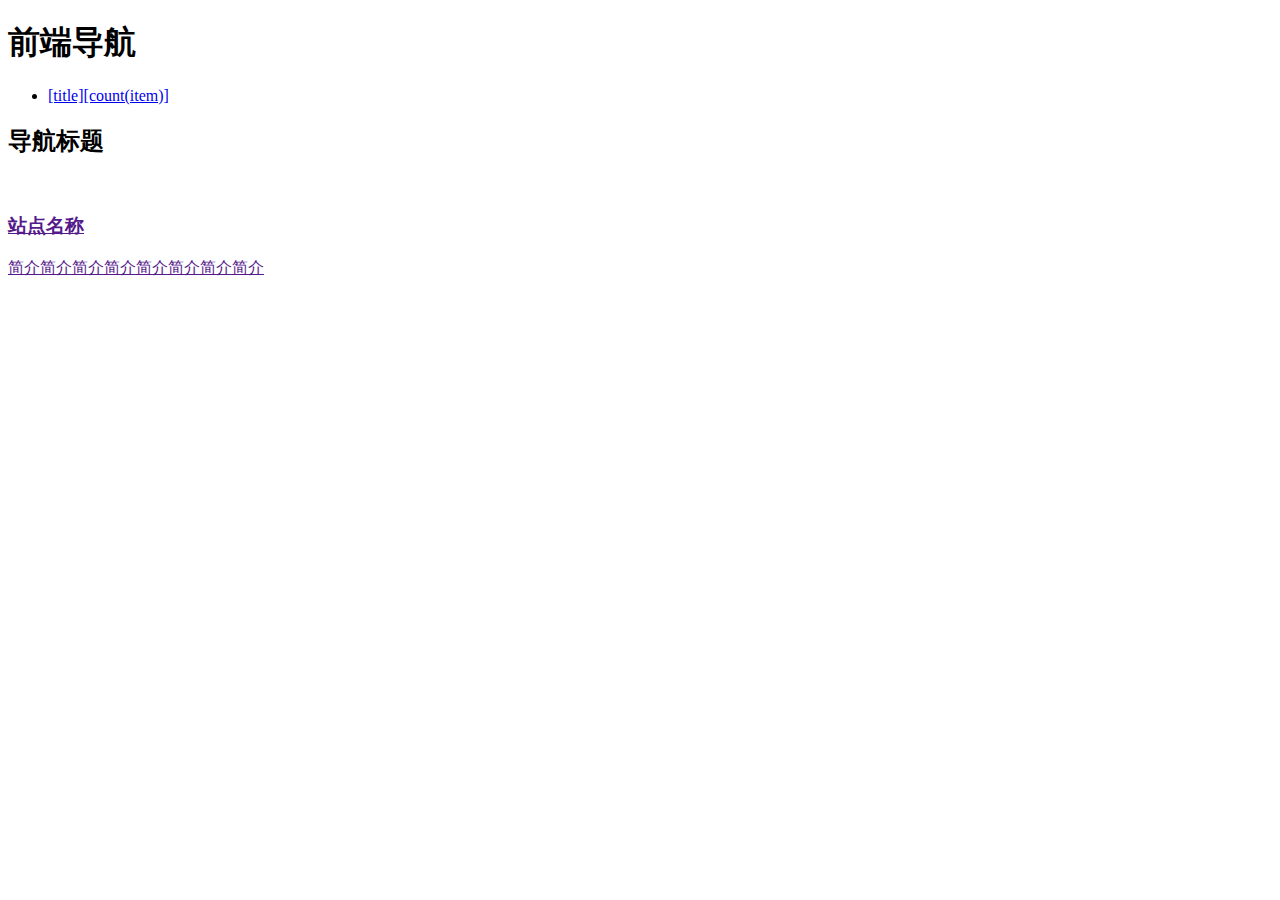
==== docs/index.html @ df1eca54 "Merge 51268a2ecc976888d44a51793e04f6e5e9ddf8d7 into b4af615fcaadfafe51c4938374a27a8dfa21571e" ====
<!DOCTYPE html>
<html lang="en">
<head>
	<meta charset="UTF-8">
	<title>Document</title>
	<link rel="stylesheet" href="https://get.mavo.io/mavo.css">
	<link rel="stylesheet" href="style.css">
	<script src="https://get.mavo.io/mavo.js"></script>
</head>
<body>
	<main mv-app="webNav" class="mv-autoedit clearfix" mv-storage="https://github.com/lancer2/lancer2.github.io">
		<aside>
			<h1 property="name">前端导航</h1>
			<ul class="nav">
				<li property="nav" mv-multiple mv-value="category">
					<a href="#[title]">[title]<span>[count(item)]</span></a>
				</li>
			</ul>
			
		</aside>
		<article>
			<section class="clearfix" id="[title]" property="category" mv-multiple>
				<h2 property="title">导航标题</h2>
				<a class="item" property="item" href="" mv-multiple target="_blank">
					<div class="clearfix">
						<img property="img" src="">
						<h3 property="site">站点名称</h3>
					</div>
					<p property="info">简介简介简介简介简介简介简介简介</p>
				</a>
			</section>
		</article>
	</main>
</body>
</html>
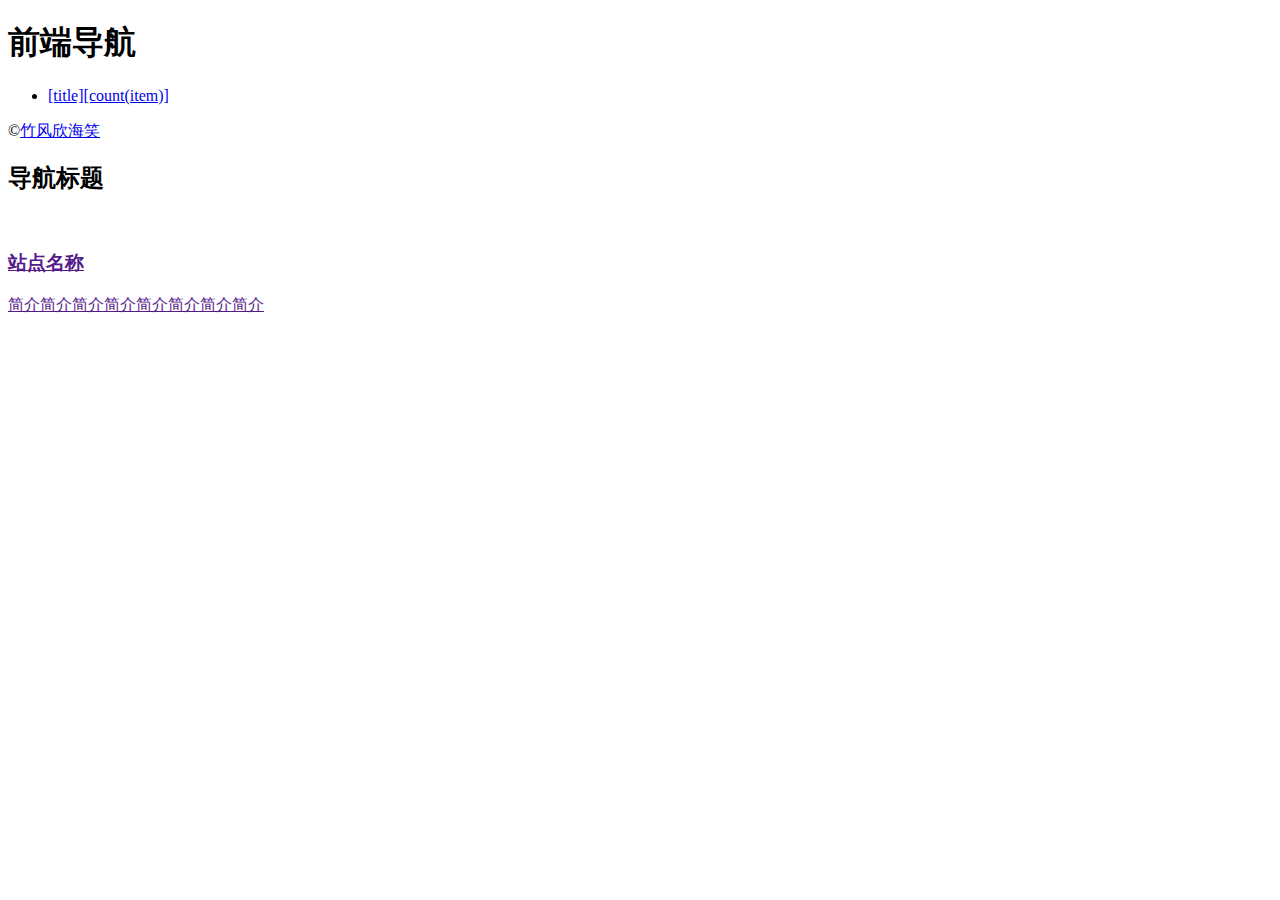
==== commit 8fbb5071: "修正为自己的github账号" ====
--- a/docs/index.html
+++ b/docs/index.html
@@ -8,7 +8,7 @@
 	<script src="https://get.mavo.io/mavo.js"></script>
 </head>
 <body>
-	<main mv-app="webNav" class="mv-autoedit clearfix" mv-storage="https://github.com/lancer2/lancer2.github.io">
+	<main mv-app="webNav" class="mv-autoedit clearfix" mv-storage="https://github.com/Rousong/webNav">
 		<aside>
 			<h1 property="name">前端导航</h1>
 			<ul class="nav">
@@ -16,7 +16,7 @@
 					<a href="#[title]">[title]<span>[count(item)]</span></a>
 				</li>
 			</ul>
-			
+			<footer>&copy;<a href="http://wangzc.cc" target="_blank">竹风欣海笑</a></footer>
 		</aside>
 		<article>
 			<section class="clearfix" id="[title]" property="category" mv-multiple>
